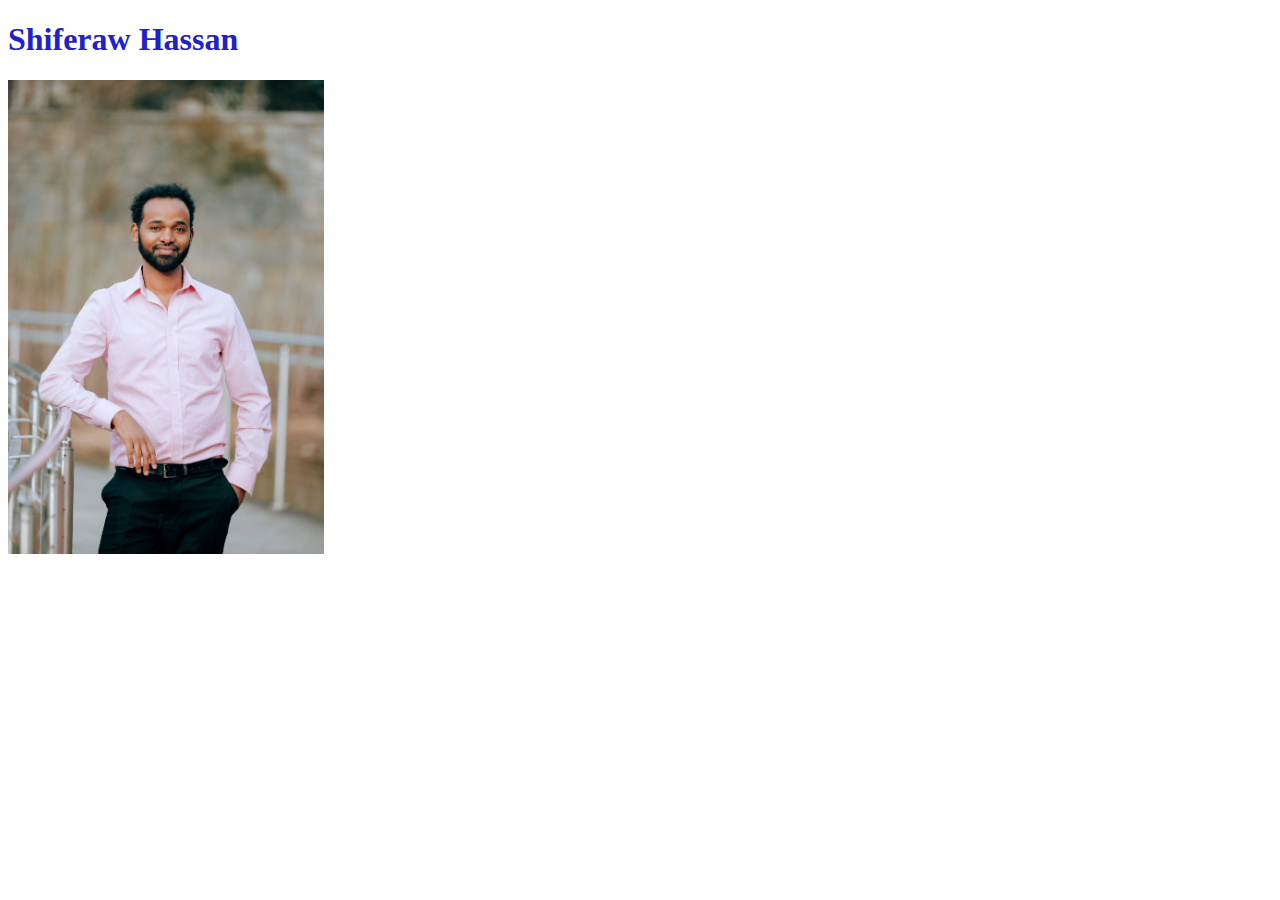
==== index.html @ a2a70aeb "my frist git hub project" ====
<!DOCTYPE html>
<html lang="en">

<head>
    <meta charset="UTF-8">
    <meta http-equiv="X-UA-Compatible" content="IE=edge">
    <meta name="viewport" content="width=device-width, initial-scale=1.0">
    <link rel="stylesheet" href="./styling/style.css">
    <title>my frist HTML Page</title>
</head>

<body>
    <div class="main-container">
        <h1>Shiferaw Hassan</h1>
        <div class="photo">
            <img src="./Image/headshot.jpg">
            
        </div>
    </div>
</body>

</html>
---- styling/style.css ----
h1{
    color: rgb(33, 33, 200);
}
.photo img{
    text-align:center; 
width: 25%;
background-color: blue;}
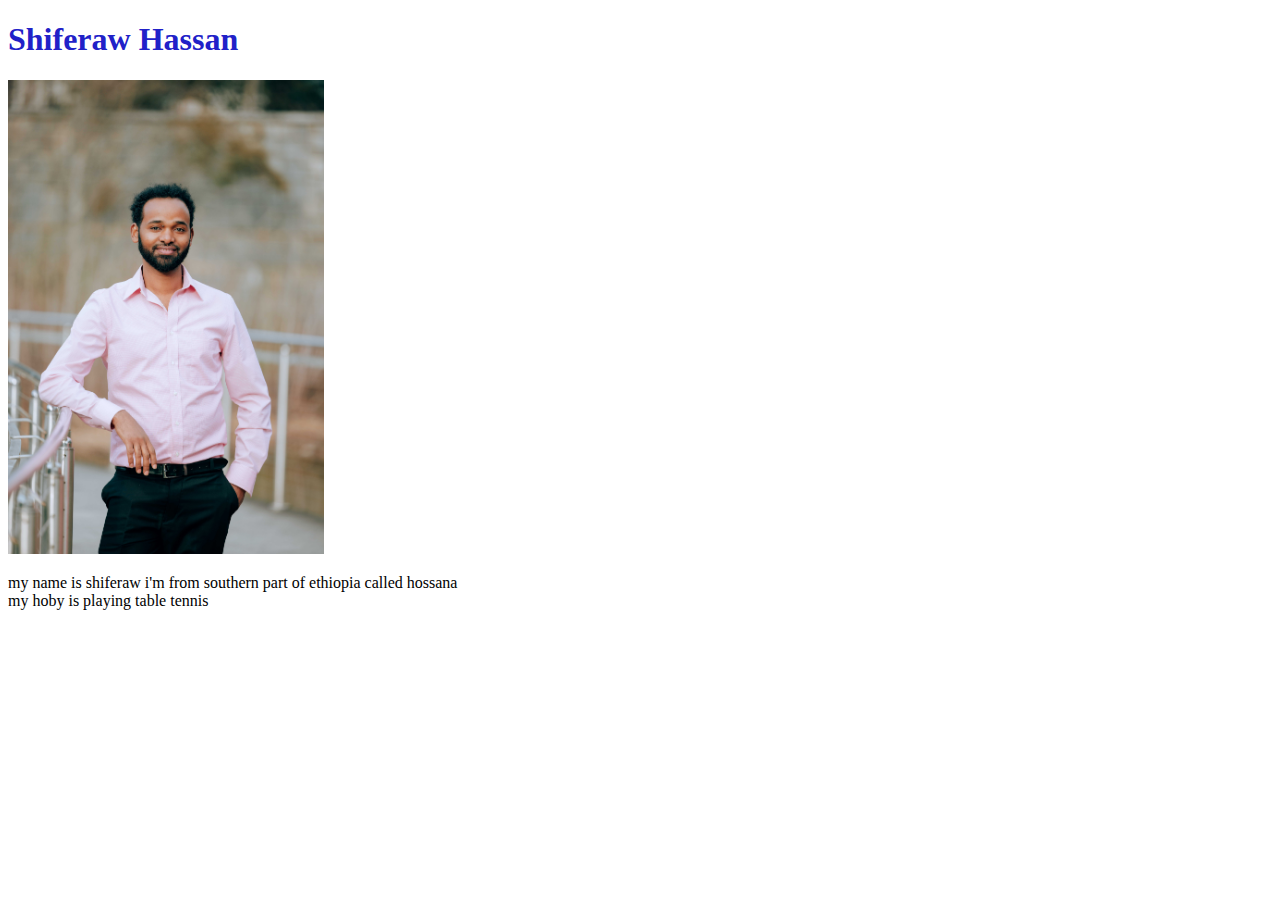
==== commit 0f3aff80: "update index" ====
--- a/index.html
+++ b/index.html
@@ -14,7 +14,10 @@
         <h1>Shiferaw Hassan</h1>
         <div class="photo">
             <img src="./Image/headshot.jpg">
+           
             
+            <p> my name is shiferaw i'm from southern part of ethiopia called hossana<br>
+            my hoby is playing table tennis</p>
         </div>
     </div>
 </body>
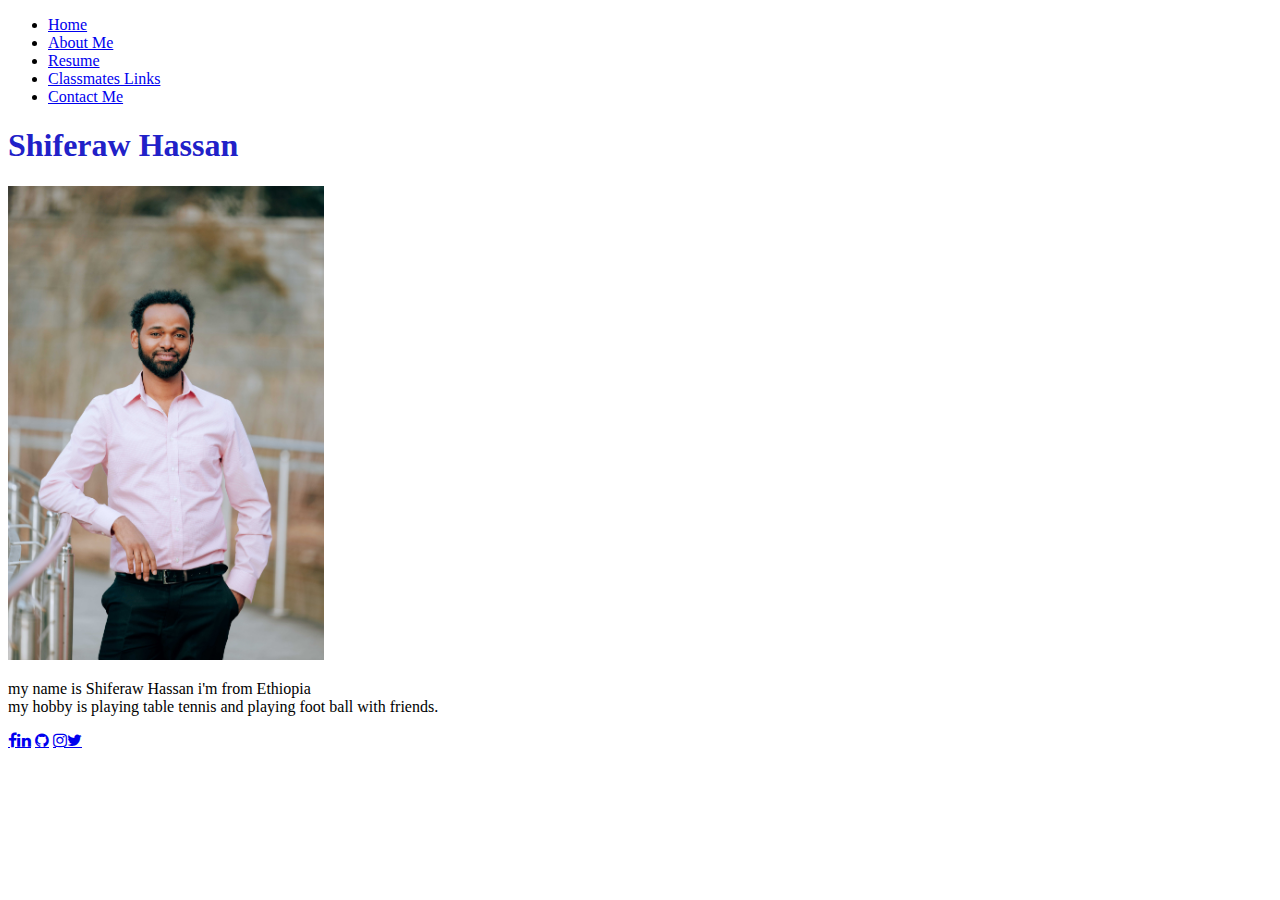
==== commit d45b8c69: "Add files via upload" ====
--- a/index.html
+++ b/index.html
@@ -5,21 +5,44 @@
     <meta charset="UTF-8">
     <meta http-equiv="X-UA-Compatible" content="IE=edge">
     <meta name="viewport" content="width=device-width, initial-scale=1.0">
+   
+</head> 
     <link rel="stylesheet" href="./styling/style.css">
+    <link rel="stylesheet" href="https://cdnjs.cloudflare.com/ajax/libs/font-awesome/4.7.0/css/font-awesome.min.css">
     <title>my frist HTML Page</title>
-</head>
 
 <body>
+    <div class="navbar">
+        <ul>
+            <li><a href="index.html">Home</a></li>
+            <li><a href="aboutme.html">About Me</a> </li>
+            <li><a href="resume.html">Resume</a></li>
+            <li><a href="classmateslink.html">Classmates Links</a></li>
+            <li><a href="contact me.html">Contact Me</a></li>
+
+        </ul>
+    </div>
     <div class="main-container">
         <h1>Shiferaw Hassan</h1>
         <div class="photo">
             <img src="./Image/headshot.jpg">
-           
-            
-            <p> my name is shiferaw i'm from southern part of ethiopia called hossana<br>
-            my hoby is playing table tennis</p>
+            <p> my name is Shiferaw Hassan i'm from  Ethiopia <br>
+            my hobby is playing table tennis and playing foot ball with friends.</p>
         </div>
     </div>
+    <div class="footer">
+        <a href="https://www.facebook.com/Shiferaw.Hassan" target="_blank" class="fa fa-facebook">
+        
+       <a href="http://www.linkedin.com/in/h-hassan-8b7262171"  class="fa fa-linkedin"></a>
+        <a href="https://github.com/shiferaw2418/shife" class="fa fa-github"></a>
+              
+        <a href="https://www.instagram.com/shiferaw_berhanu" target="_blank" class="fa fa-instagram">
+            <a href="https:///shiferaw_berhanu" target="_blank" class="fa fa-twitter">
+                <a href="https://www.youtube.com/@shifeberhanu" class="fa fa-youtub"></a>
+        </a>
+
+</div>
+</footer>
 </body>
-
-</html>+</html>
+ 